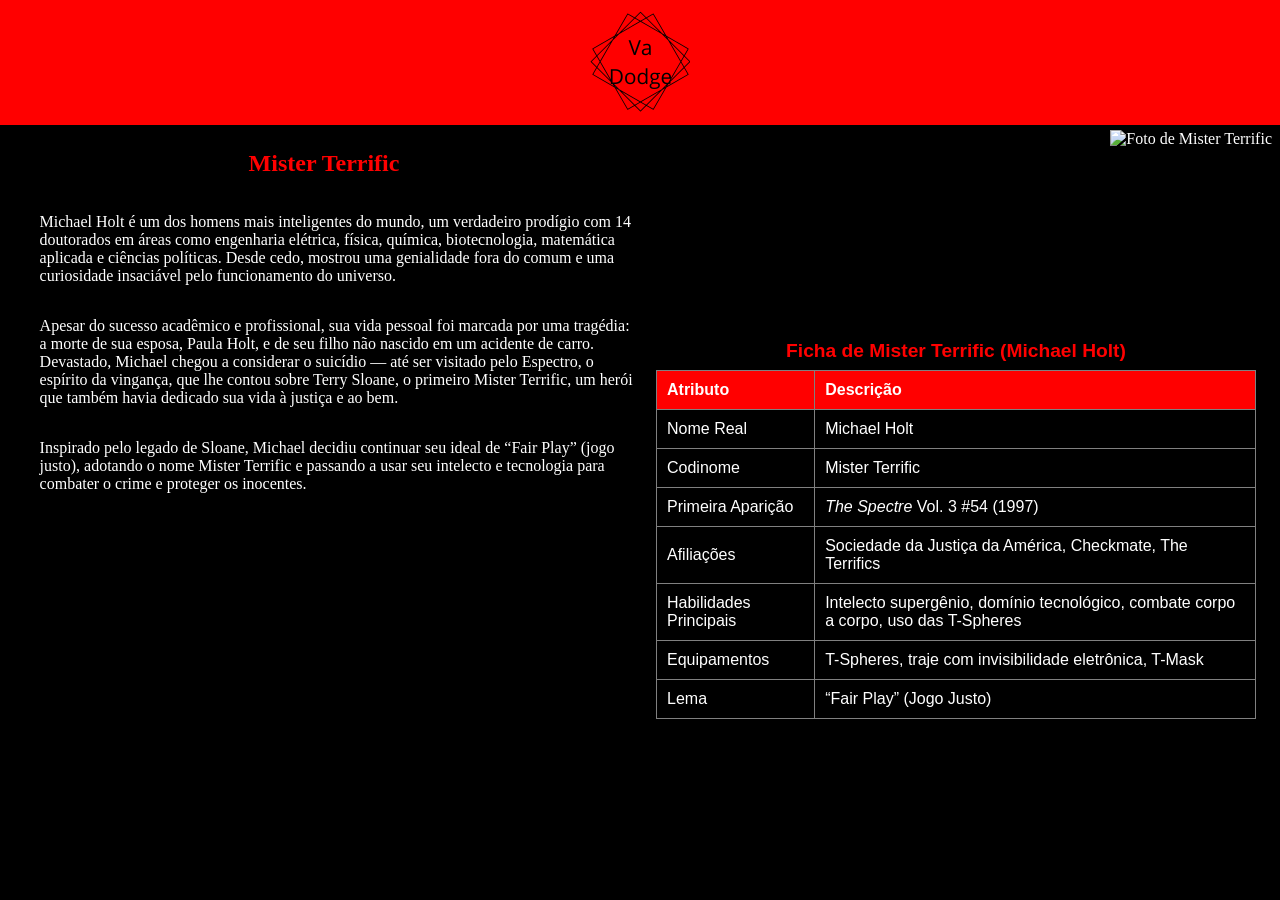
==== index.html @ 976845fe "1" ====
<!DOCTYPE html>
<html lang="pt-br">
<head>
    <meta charset="UTF-8">
    <meta name="viewport" content="width=device-width, initial-scale=1.0">
    <link rel="stylesheet" href="style.css">
    <link rel="icon" href="images/Va Dodge-favicon.png">
    <title>Mister Terrific - Biografia</title>
</head>
<body>
    <header>
        <img id="icon" src="images/Va Dodge-black.png" alt="Logo da Va Dodge" width="100px">
    </header>

    <main>
        <section class="biografia">
            <div class="conteiner">
                <h1 id="htitu">Mister Terrific</h1>
                <p>Michael Holt é um dos homens mais inteligentes do mundo, um verdadeiro prodígio com 14 doutorados em áreas como engenharia elétrica, física, química, biotecnologia, matemática aplicada e ciências políticas. Desde cedo, mostrou uma genialidade fora do comum e uma curiosidade insaciável pelo funcionamento do universo.</p>
                <p>Apesar do sucesso acadêmico e profissional, sua vida pessoal foi marcada por uma tragédia: a morte de sua esposa, Paula Holt, e de seu filho não nascido em um acidente de carro. Devastado, Michael chegou a considerar o suicídio — até ser visitado pelo Espectro, o espírito da vingança, que lhe contou sobre Terry Sloane, o primeiro Mister Terrific, um herói que também havia dedicado sua vida à justiça e ao bem.</p>
                <p>Inspirado pelo legado de Sloane, Michael decidiu continuar seu ideal de “Fair Play” (jogo justo), adotando o nome Mister Terrific e passando a usar seu intelecto e tecnologia para combater o crime e proteger os inocentes.</p>
                
            </div>
            <div class="imgf">
                <img src="https://static.wikia.nocookie.net/marvel_dc/images/c/cd/Mister_Terrific_Michael_Holt_0001.jpg/revision/latest?cb=20161019190100" alt="Foto de Mister Terrific">
            </div>

            <table border="1" cellspacing="0" cellpadding="10" style="border-collapse: collapse; width: 600px; margin: 20px auto; text-align: left; font-family: Arial, sans-serif;">
                <caption style="color: red; font-weight: bold; font-size: 1.2em; padding: 8px;">Ficha de Mister Terrific (Michael Holt)</caption>
                <tr style="background-color: red">
                  <th>Atributo</th>
                  <th>Descrição</th>
                </tr>
                <tr>
                  <td>Nome Real</td>
                  <td>Michael Holt</td>
                </tr>
                <tr>
                  <td>Codinome</td>
                  <td>Mister Terrific</td>
                </tr>
                <tr>
                  <td>Primeira Aparição</td>
                  <td><i>The Spectre</i> Vol. 3 #54 (1997)</td>
                </tr>
                <tr>
                  <td>Afiliações</td>
                  <td>Sociedade da Justiça da América, Checkmate, The Terrifics</td>
                </tr>
                <tr>
                  <td>Habilidades Principais</td>
                  <td>Intelecto supergênio, domínio tecnológico, combate corpo a corpo, uso das T-Spheres</td>
                </tr>
                <tr>
                  <td>Equipamentos</td>
                  <td>T-Spheres, traje com invisibilidade eletrônica, T-Mask</td>
                </tr>
                <tr>
                  <td>Lema</td>
                  <td>“Fair Play” (Jogo Justo)</td>
                </tr>
            </table>
        </section>

        

       
    </main>
    
</body>
</html>
---- style.css ----
body{
    background-color: black;
    color: white;
}
header{
    background-color: red;
    position: absolute;
    left: 0;
    top: 0;
    width: 100%;
    display: flex;
    z-index: 1000;
}
main{

    margin-top: 130px;
}
#icon{
    margin: 0 auto;
}
img{
    display: inline-block;
    vertical-align: top;
    float: right;
    object-fit: cover;
    aspect-ratio: 4/5;
    overflow: hidden;
}
main p{
    text-align: left;
    display: inline-block;
    align-items: flex-start;
    margin-left: 5%;
}
#htitu{
    width: 100%;
    color: red;
    text-align: center;
    display: inline-block;
    align-items: flex-start;
}
main h2{
    color: red;
}
.conteiner{
    width: 50%;
    float: left;
}
.imgf{
    width: 50%;
    float: right;
}
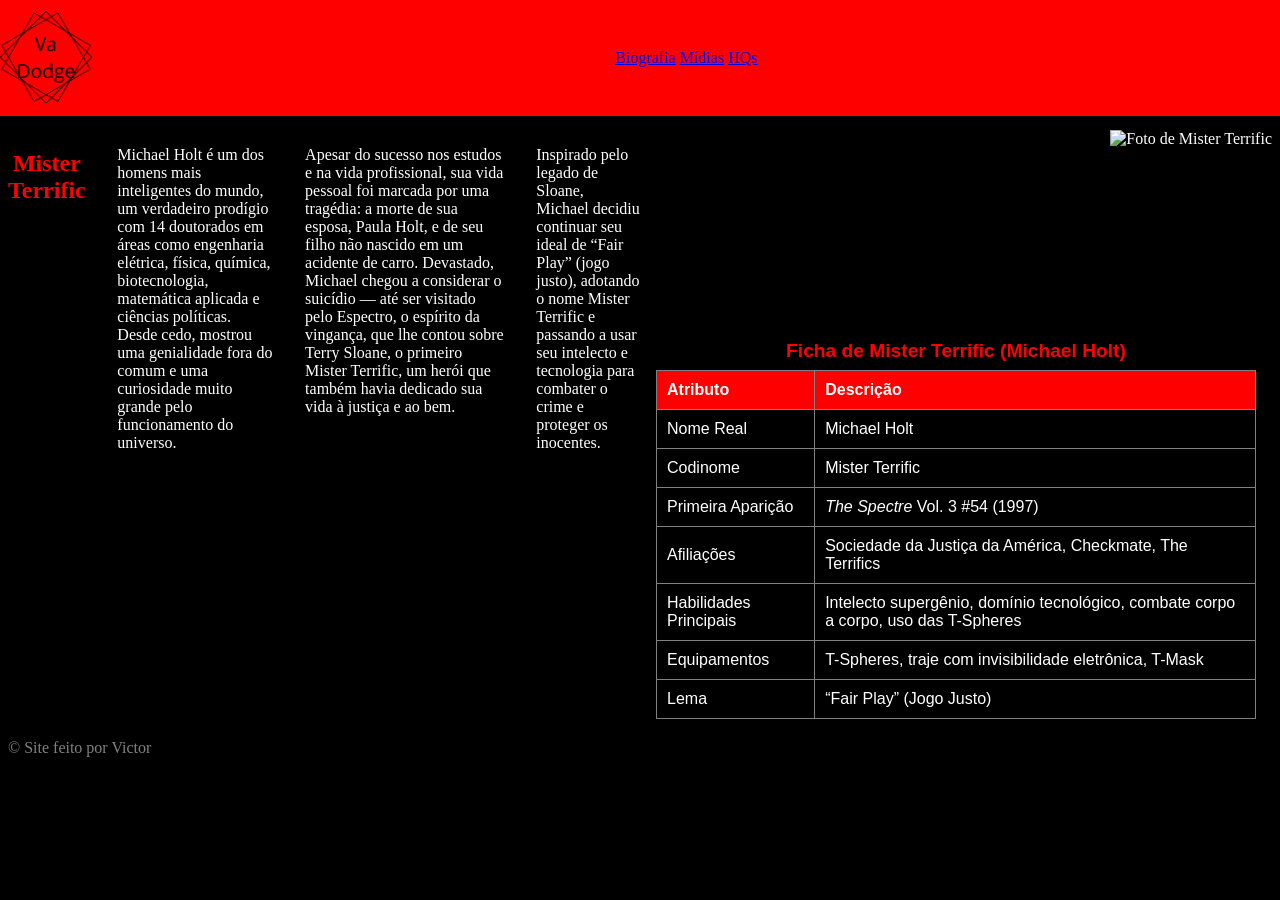
==== commit 65a6b1a8: "segundow" ====
--- a/index.html
+++ b/index.html
@@ -4,25 +4,30 @@
     <meta charset="UTF-8">
     <meta name="viewport" content="width=device-width, initial-scale=1.0">
     <link rel="stylesheet" href="style.css">
-    <link rel="icon" href="images/Va Dodge-favicon.png">
+    <link rel="icon" href="images/Va Dodge-black.png">
     <title>Mister Terrific - Biografia</title>
 </head>
 <body>
     <header>
-        <img id="icon" src="images/Va Dodge-black.png" alt="Logo da Va Dodge" width="100px">
+        <img id="logo" src="images/Va Dodge-black.png" alt="Logo da Va Dodge" width="100px">
+        <nav>
+          <a href="index.html">Biografia</a>
+          <a href="pages/midias.html">Mídias</a>
+          <a href="pages/hqs.html">HQs</a>
+        </nav>
     </header>
 
     <main>
         <section class="biografia">
             <div class="conteiner">
                 <h1 id="htitu">Mister Terrific</h1>
-                <p>Michael Holt é um dos homens mais inteligentes do mundo, um verdadeiro prodígio com 14 doutorados em áreas como engenharia elétrica, física, química, biotecnologia, matemática aplicada e ciências políticas. Desde cedo, mostrou uma genialidade fora do comum e uma curiosidade insaciável pelo funcionamento do universo.</p>
-                <p>Apesar do sucesso acadêmico e profissional, sua vida pessoal foi marcada por uma tragédia: a morte de sua esposa, Paula Holt, e de seu filho não nascido em um acidente de carro. Devastado, Michael chegou a considerar o suicídio — até ser visitado pelo Espectro, o espírito da vingança, que lhe contou sobre Terry Sloane, o primeiro Mister Terrific, um herói que também havia dedicado sua vida à justiça e ao bem.</p>
+                <p>Michael Holt é um dos homens mais inteligentes do mundo, um verdadeiro prodígio com 14 doutorados em áreas como engenharia elétrica, física, química, biotecnologia, matemática aplicada e ciências políticas. Desde cedo, mostrou uma genialidade fora do comum e uma curiosidade muito grande pelo funcionamento do universo.</p>
+                <p>Apesar do sucesso nos estudos e na vida profissional, sua vida pessoal foi marcada por uma tragédia: a morte de sua esposa, Paula Holt, e de seu filho não nascido em um acidente de carro. Devastado, Michael chegou a considerar o suicídio — até ser visitado pelo Espectro, o espírito da vingança, que lhe contou sobre Terry Sloane, o primeiro Mister Terrific, um herói que também havia dedicado sua vida à justiça e ao bem.</p>
                 <p>Inspirado pelo legado de Sloane, Michael decidiu continuar seu ideal de “Fair Play” (jogo justo), adotando o nome Mister Terrific e passando a usar seu intelecto e tecnologia para combater o crime e proteger os inocentes.</p>
                 
             </div>
-            <div class="imgf">
-                <img src="https://static.wikia.nocookie.net/marvel_dc/images/c/cd/Mister_Terrific_Michael_Holt_0001.jpg/revision/latest?cb=20161019190100" alt="Foto de Mister Terrific">
+            <div id="imgf">
+              <img src="https://static.wikia.nocookie.net/marvel_dc/images/c/cd/Mister_Terrific_Michael_Holt_0001.jpg/revision/latest?cb=20161019190100" alt="Foto de Mister Terrific">
             </div>
 
             <table border="1" cellspacing="0" cellpadding="10" style="border-collapse: collapse; width: 600px; margin: 20px auto; text-align: left; font-family: Arial, sans-serif;">
@@ -62,10 +67,15 @@
             </table>
         </section>
 
-        
+        <section class="biografia">
+
+        </section>
 
        
     </main>
     
+    <footer>
+        &copy; Site feito por Victor
+    </footer>
 </body>
 </html>
--- a/style.css
+++ b/style.css
@@ -10,13 +10,18 @@
     width: 100%;
     display: flex;
     z-index: 1000;
+    header {
+    flex-direction: column;
+    align-items: center;
+}
 }
 main{
 
     margin-top: 130px;
 }
-#icon{
-    margin: 0 auto;
+#logo{
+    display: flex;
+    justify-content: center;
 }
 img{
     display: inline-block;
@@ -42,11 +47,36 @@
 main h2{
     color: red;
 }
+footer{
+    color: gray;
+}
 .conteiner{
+    display: flex;
+    justify-content: center;
     width: 50%;
     float: left;
 }
-.imgf{
+#imgf{
     width: 50%;
     float: right;
-}+}
+nav{
+    gap: 100px;
+    position: static;
+    align-self: center;
+    width: 100%;
+    text-align: center;
+}
+iframe{
+    margin: 0 auto;
+}
+.shorts{
+    display: inline-block;
+    width: 300px; 
+    height: 500px;
+}
+.vid{
+    display: block;
+    width: 500px;
+    height: 300px;
+}
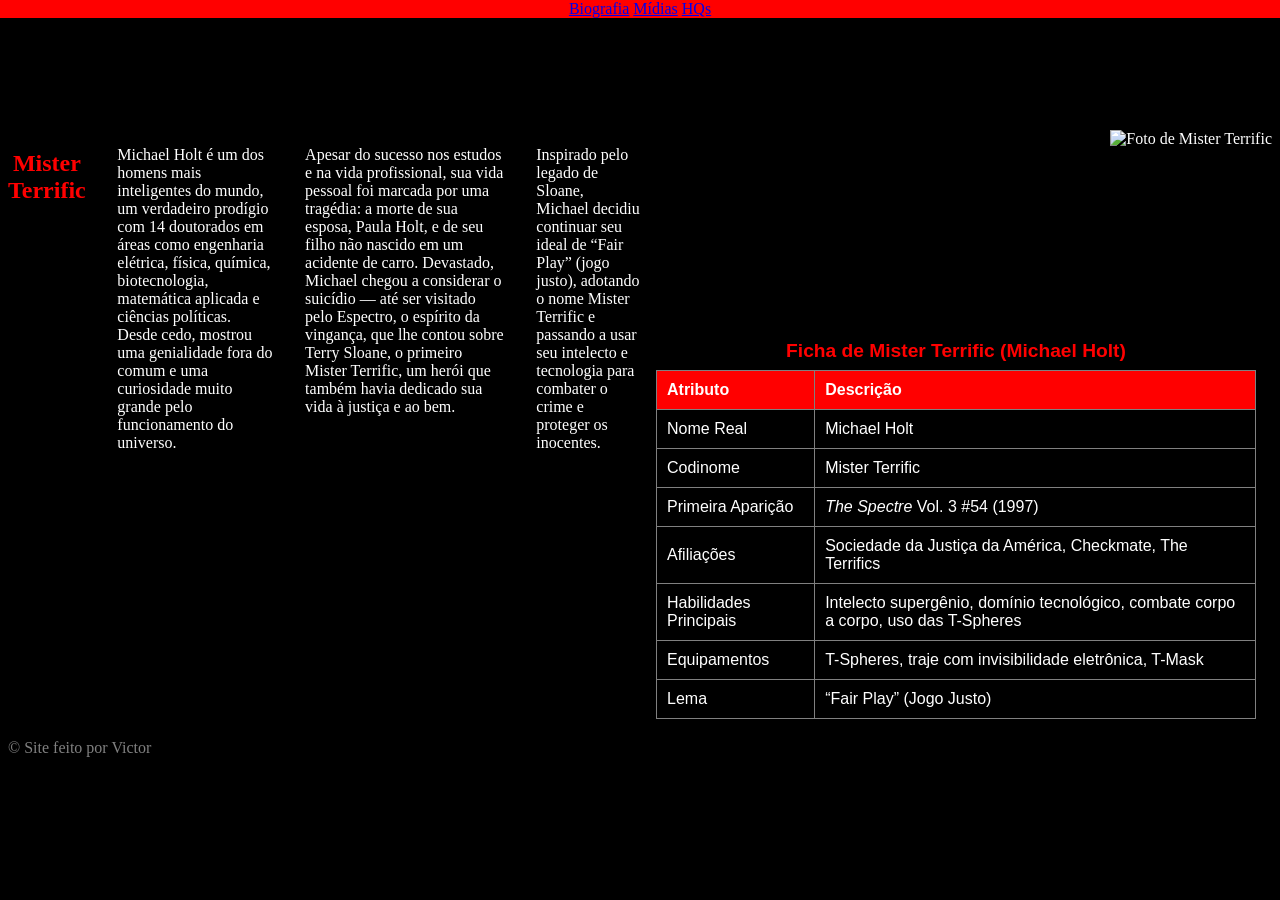
==== commit ff4a7559: "Update index.html" ====
--- a/index.html
+++ b/index.html
@@ -9,7 +9,6 @@
 </head>
 <body>
     <header>
-        <img id="logo" src="images/Va Dodge-black.png" alt="Logo da Va Dodge" width="100px">
         <nav>
           <a href="index.html">Biografia</a>
           <a href="pages/midias.html">Mídias</a>
@@ -78,4 +77,4 @@
         &copy; Site feito por Victor
     </footer>
 </body>
-</html>+</html>
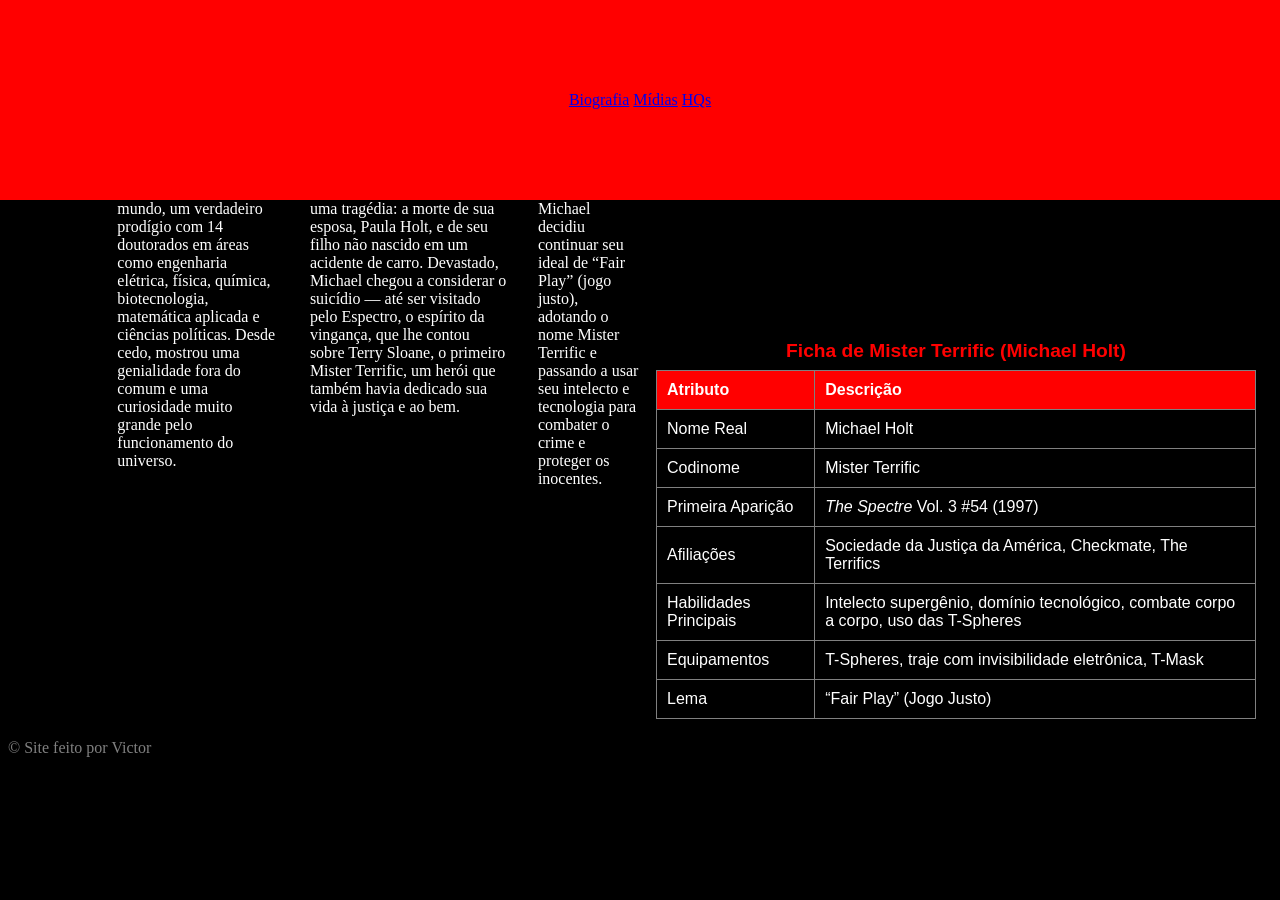
==== commit faa3fa2e: "Update index.html" ====
--- a/index.html
+++ b/index.html
@@ -19,8 +19,8 @@
     <main>
         <section class="biografia">
             <div class="conteiner">
-                <h1 id="htitu">Mister Terrific</h1>
-                <p>Michael Holt é um dos homens mais inteligentes do mundo, um verdadeiro prodígio com 14 doutorados em áreas como engenharia elétrica, física, química, biotecnologia, matemática aplicada e ciências políticas. Desde cedo, mostrou uma genialidade fora do comum e uma curiosidade muito grande pelo funcionamento do universo.</p>
+                <h1 id="htitu">Mister Terrific</h1> <br>
+                <p>teste teste teste Michael Holt é um dos homens mais inteligentes do mundo, um verdadeiro prodígio com 14 doutorados em áreas como engenharia elétrica, física, química, biotecnologia, matemática aplicada e ciências políticas. Desde cedo, mostrou uma genialidade fora do comum e uma curiosidade muito grande pelo funcionamento do universo.</p>
                 <p>Apesar do sucesso nos estudos e na vida profissional, sua vida pessoal foi marcada por uma tragédia: a morte de sua esposa, Paula Holt, e de seu filho não nascido em um acidente de carro. Devastado, Michael chegou a considerar o suicídio — até ser visitado pelo Espectro, o espírito da vingança, que lhe contou sobre Terry Sloane, o primeiro Mister Terrific, um herói que também havia dedicado sua vida à justiça e ao bem.</p>
                 <p>Inspirado pelo legado de Sloane, Michael decidiu continuar seu ideal de “Fair Play” (jogo justo), adotando o nome Mister Terrific e passando a usar seu intelecto e tecnologia para combater o crime e proteger os inocentes.</p>
                 
--- a/style.css
+++ b/style.css
@@ -8,6 +8,7 @@
     left: 0;
     top: 0;
     width: 100%;
+    height: 200px;
     display: flex;
     z-index: 1000;
     header {
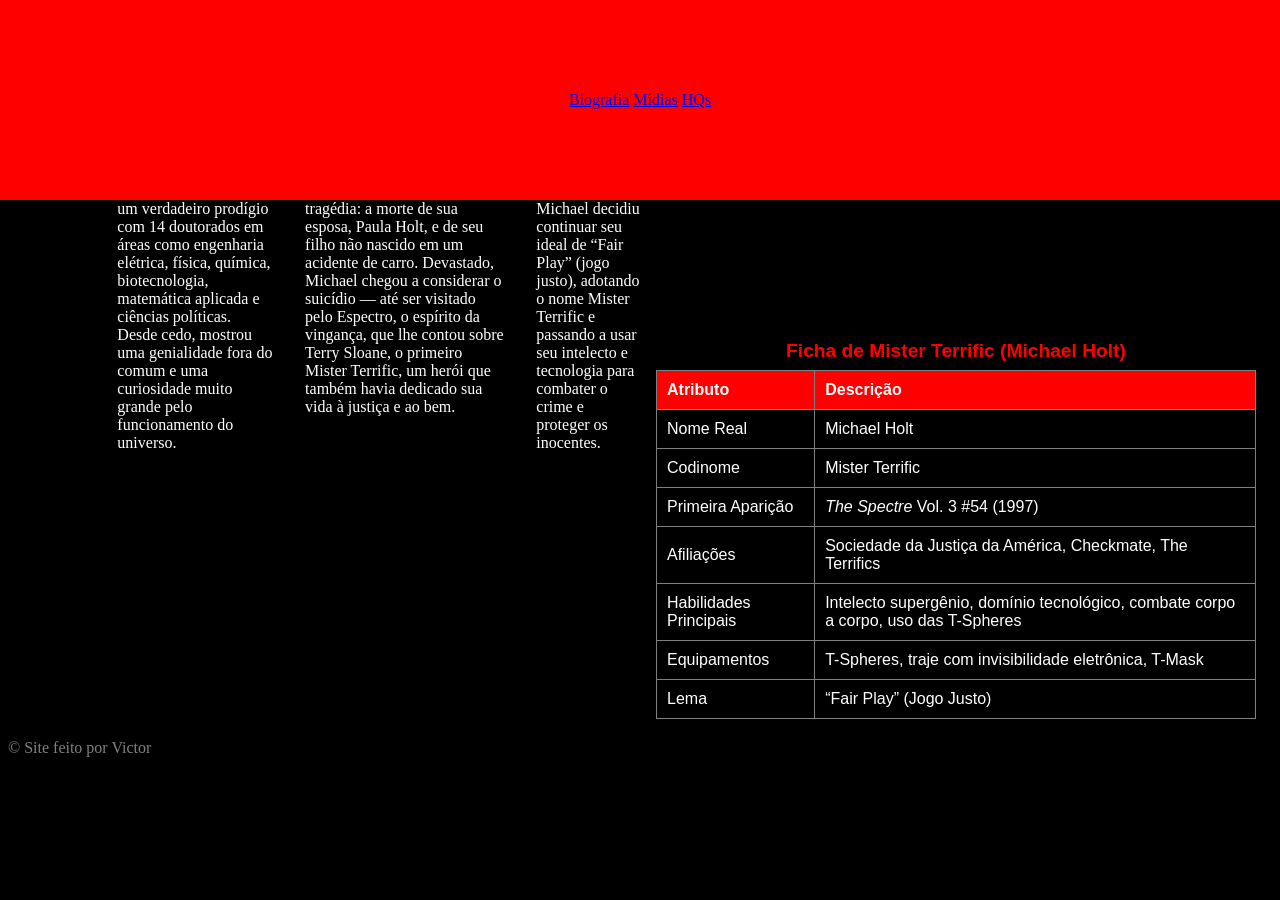
==== commit c02a2c3a: "Update index.html" ====
--- a/index.html
+++ b/index.html
@@ -19,8 +19,8 @@
     <main>
         <section class="biografia">
             <div class="conteiner">
-                <h1 id="htitu">Mister Terrific</h1> <br>
-                <p>teste teste teste Michael Holt é um dos homens mais inteligentes do mundo, um verdadeiro prodígio com 14 doutorados em áreas como engenharia elétrica, física, química, biotecnologia, matemática aplicada e ciências políticas. Desde cedo, mostrou uma genialidade fora do comum e uma curiosidade muito grande pelo funcionamento do universo.</p>
+                <h1 id="htitu">Mister Terrific</h1>
+                <p>Michael Holt é um dos homens mais inteligentes do mundo, um verdadeiro prodígio com 14 doutorados em áreas como engenharia elétrica, física, química, biotecnologia, matemática aplicada e ciências políticas. Desde cedo, mostrou uma genialidade fora do comum e uma curiosidade muito grande pelo funcionamento do universo.</p>
                 <p>Apesar do sucesso nos estudos e na vida profissional, sua vida pessoal foi marcada por uma tragédia: a morte de sua esposa, Paula Holt, e de seu filho não nascido em um acidente de carro. Devastado, Michael chegou a considerar o suicídio — até ser visitado pelo Espectro, o espírito da vingança, que lhe contou sobre Terry Sloane, o primeiro Mister Terrific, um herói que também havia dedicado sua vida à justiça e ao bem.</p>
                 <p>Inspirado pelo legado de Sloane, Michael decidiu continuar seu ideal de “Fair Play” (jogo justo), adotando o nome Mister Terrific e passando a usar seu intelecto e tecnologia para combater o crime e proteger os inocentes.</p>
                 
